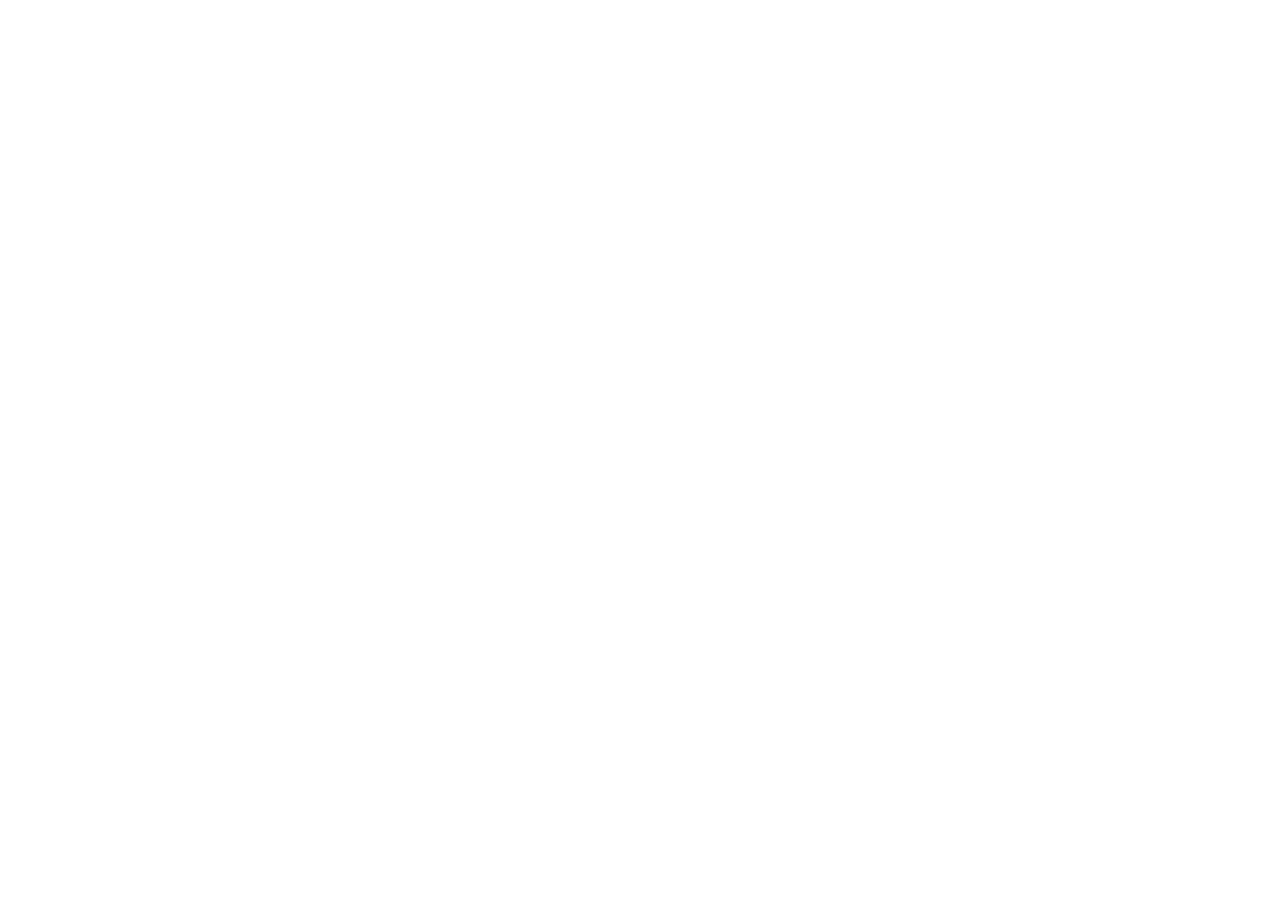
==== site/static/index.html @ 3ad0fa51 "Create flask site that visualizes data" ====
<!DOCTYPE html>
<meta charset="utf-8">

<style> 
rect.bar { fill: steelblue; }
</style>
<body>
<!-- load the d3.js library -->        
<script src="http://d3js.org/d3.v3.min.js"></script>
<script src="script.js"> </script>
</body>
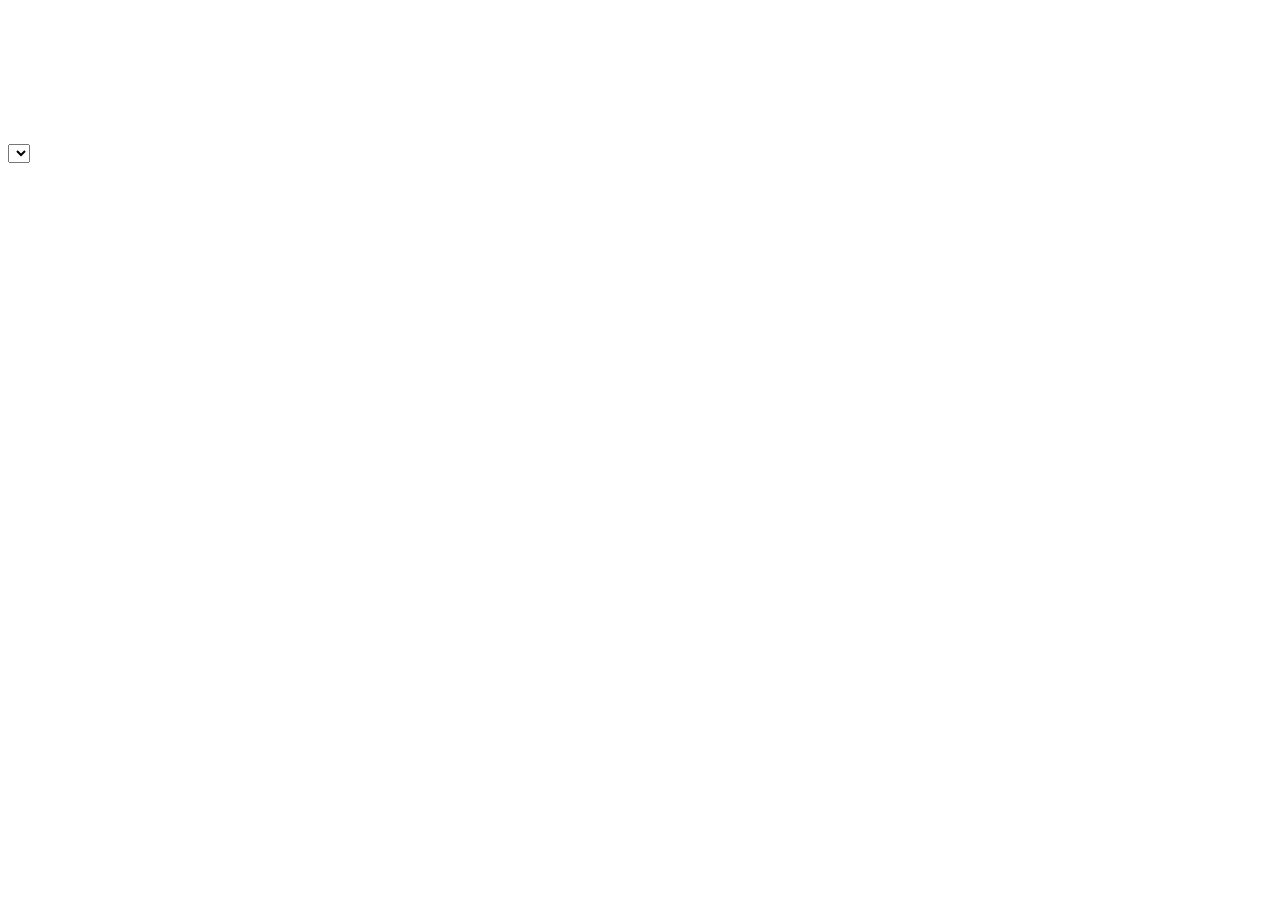
==== commit 6643d02c: "Use selector to choose feature" ====
--- a/site/static/index.html
+++ b/site/static/index.html
@@ -8,4 +8,8 @@
 <!-- load the d3.js library -->        
 <script src="http://d3js.org/d3.v3.min.js"></script>
 <script src="script.js"> </script>
+
+<select id="feature">
+</select>
+<svg></svg>
 </body>
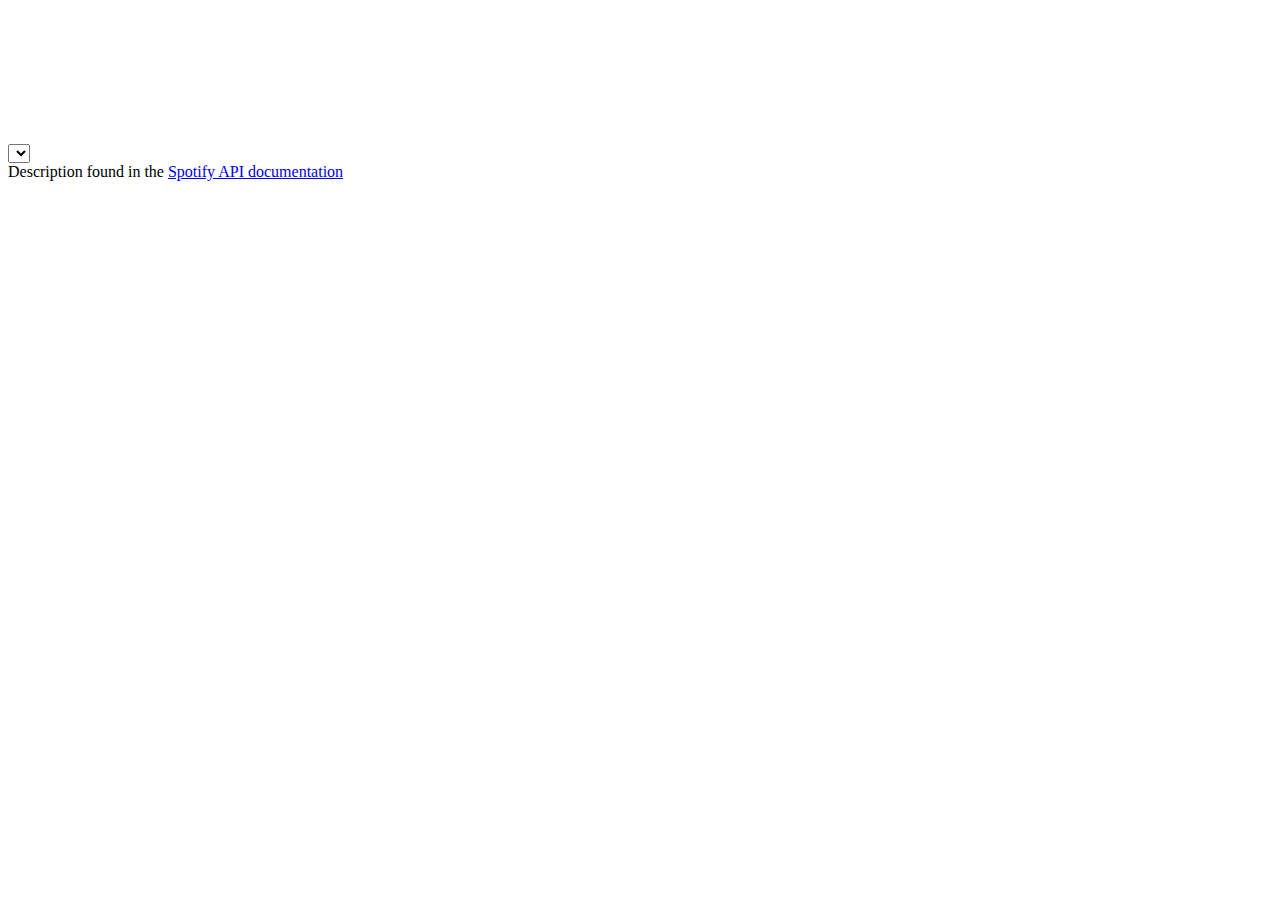
==== commit b8cce2f9: "Add basic styling and feature descriptions" ====
--- a/site/static/index.html
+++ b/site/static/index.html
@@ -1,9 +1,10 @@
 <!DOCTYPE html>
 <meta charset="utf-8">
 
-<style> 
-rect.bar { fill: steelblue; }
-</style>
+<head>
+  <link rel="stylesheet" href="https://stackpath.bootstrapcdn.com/bootstrap/4.1.1/css/bootstrap.min.css" integrity="sha384-WskhaSGFgHYWDcbwN70/dfYBj47jz9qbsMId/iRN3ewGhXQFZCSftd1LZCfmhktB" crossorigin="anonymous">
+  <link rel="stylesheet" href="/static/style.css">
+</head>
 <body>
 <!-- load the d3.js library -->        
 <script src="http://d3js.org/d3.v3.min.js"></script>
@@ -12,4 +13,6 @@
 <select id="feature">
 </select>
 <svg></svg>
+<div id="description"></div>
+<div>Description found in the <a href="https://developer.spotify.com/documentation/web-api/reference/tracks/get-audio-features/">Spotify API documentation</a></div>
 </body>
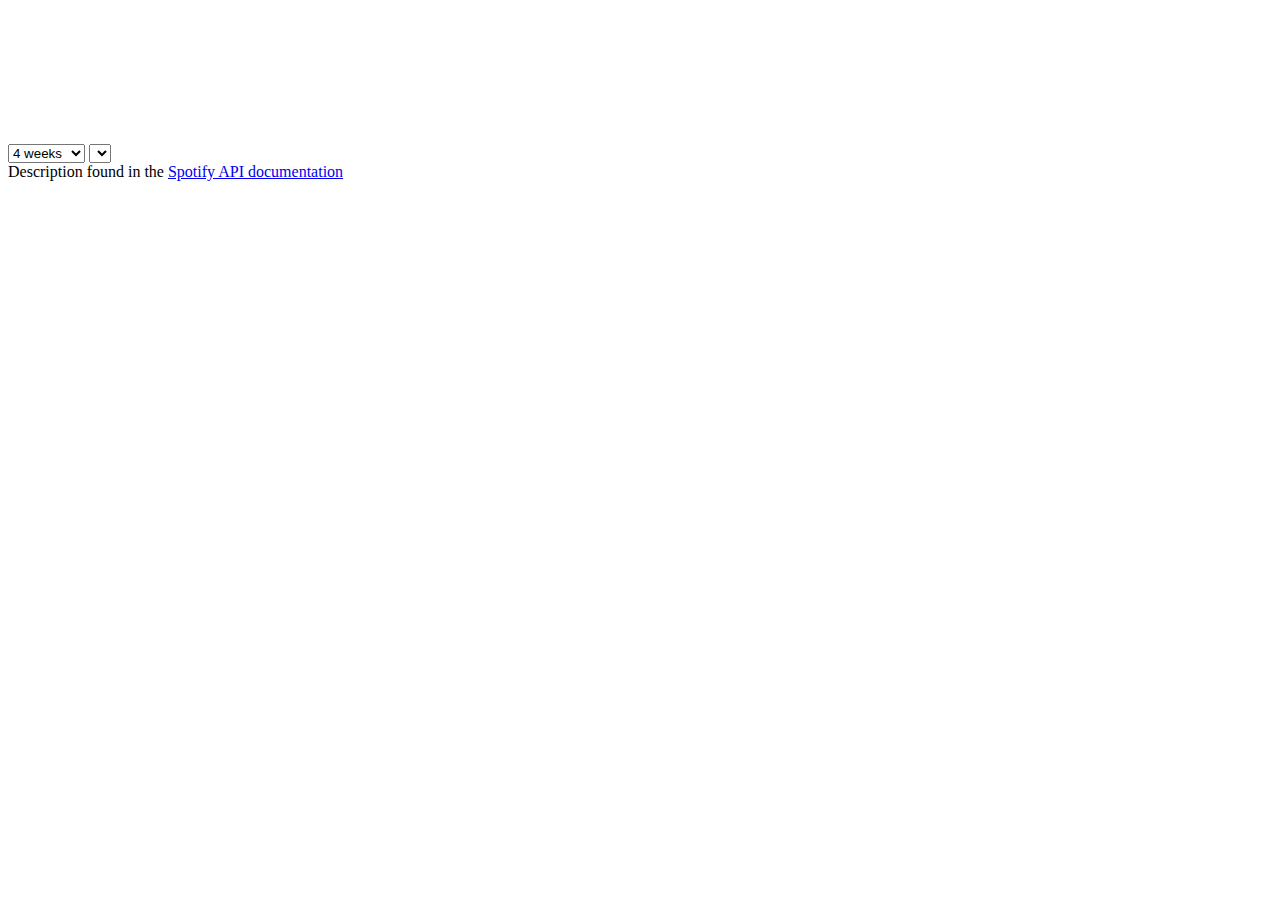
==== commit c329c648: "Add the ability to view different time frames" ====
--- a/site/static/index.html
+++ b/site/static/index.html
@@ -10,6 +10,11 @@
 <script src="http://d3js.org/d3.v3.min.js"></script>
 <script src="script.js"> </script>
 
+<select id="time_frame">
+  <option value="short_term">4 weeks</option>
+  <option value="medium_term">6 months</option>
+  <option value="long_term">Years</option>
+</select>
 <select id="feature">
 </select>
 <svg></svg>
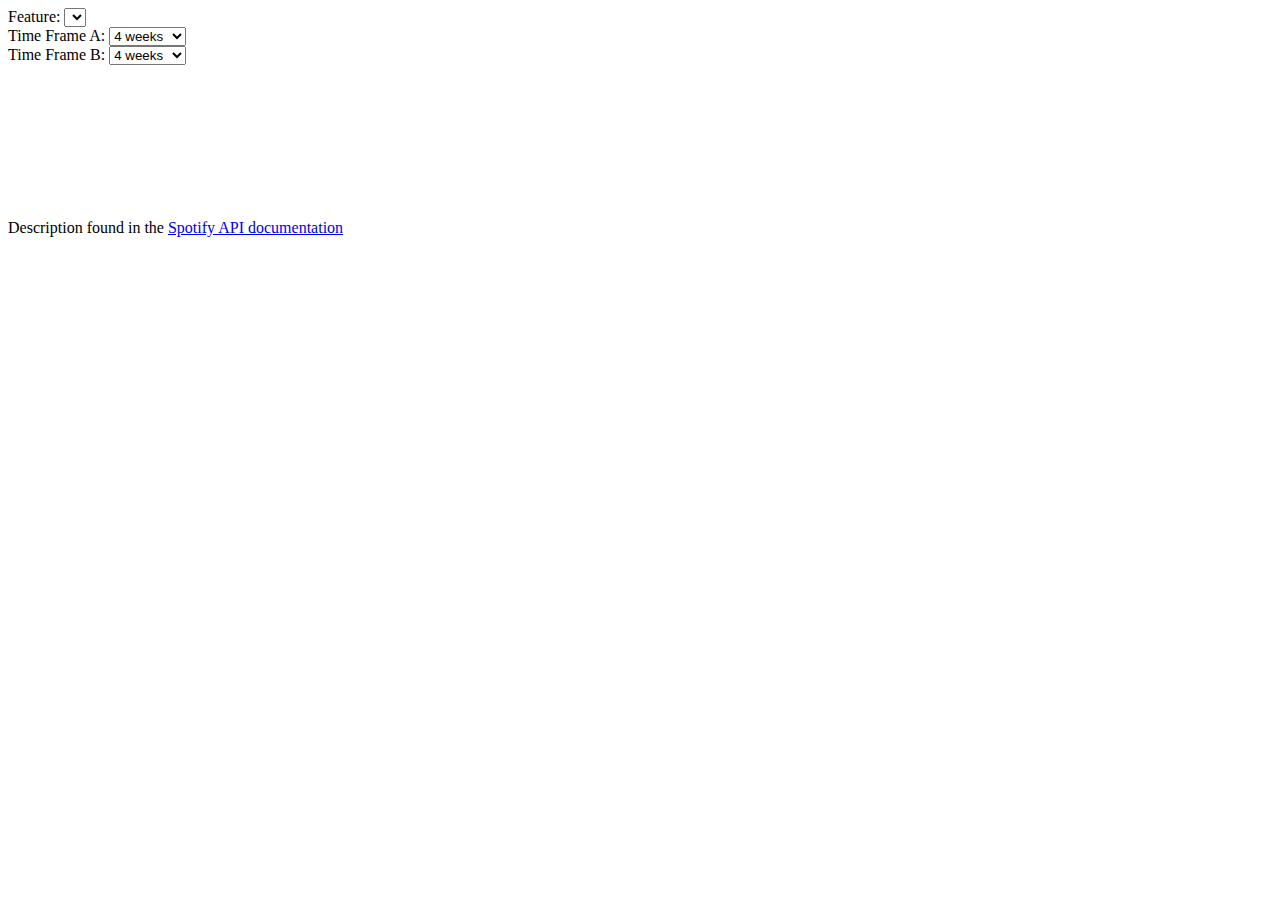
==== commit 94fa49d8: "Overlay two distributions" ====
--- a/site/static/index.html
+++ b/site/static/index.html
@@ -10,13 +10,29 @@
 <script src="http://d3js.org/d3.v3.min.js"></script>
 <script src="script.js"> </script>
 
-<select id="time_frame">
-  <option value="short_term">4 weeks</option>
-  <option value="medium_term">6 months</option>
-  <option value="long_term">Years</option>
-</select>
-<select id="feature">
-</select>
+
+<div>
+  Feature:
+  <select id="feature">
+  </select>
+</div>
+
+<div>
+  Time Frame A:
+  <select id="time_frame_a">
+    <option value="short_term">4 weeks</option>
+    <option value="medium_term">6 months</option>
+    <option value="long_term">Years</option>
+  </select>
+</div>
+<div>
+  Time Frame B:
+  <select id="time_frame_b">
+    <option value="short_term">4 weeks</option>
+    <option value="medium_term">6 months</option>
+    <option value="long_term">Years</option>
+  </select>
+</div>
 <svg></svg>
 <div id="description"></div>
 <div>Description found in the <a href="https://developer.spotify.com/documentation/web-api/reference/tracks/get-audio-features/">Spotify API documentation</a></div>
